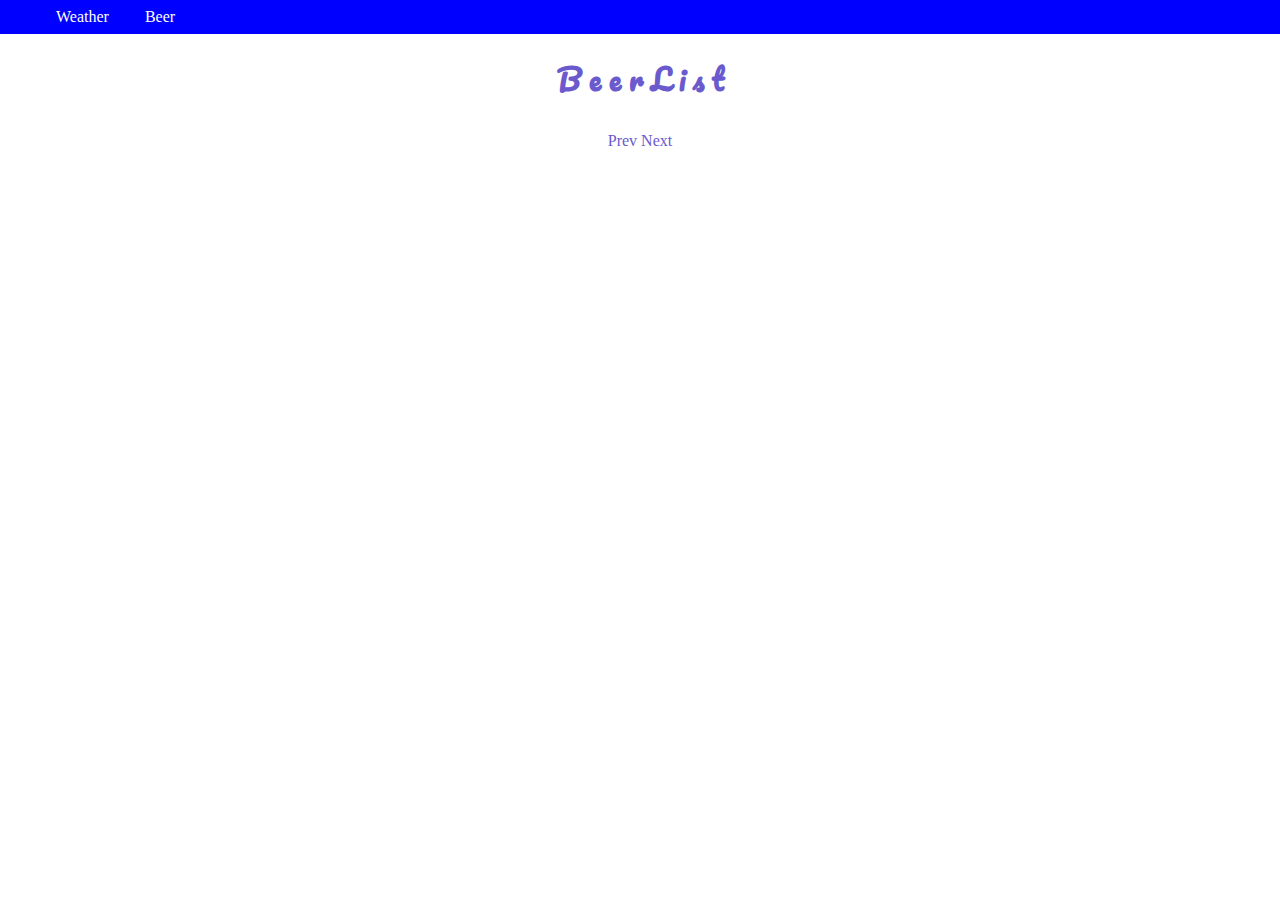
==== beer.html @ c7f310a0 "initial commit" ====
<!DOCTYPE html>
<html lang="en">
  <head>
    <meta charset="UTF-8" />
    <meta name="viewport" content="width=device-width, initial-scale=1.0" />
    <meta http-equiv="X-UA-Compatible" content="ie=edge" />
    <title>Beer List</title>
    <link rel="stylesheet" href="shared.css" />
    <link rel="stylesheet" href="beer.css" />
    <link
      href="https://fonts.googleapis.com/css?family=Pacifico"
      rel="stylesheet"
    />
  </head>
  <body>
    <nav id="main-nav">
      <ul>
        <li><a href="index.html">Weather</a></li>
        <li><a href="beer.html">Beer</a></li>
      </ul>
    </nav>
    <section class="beer-list">
      <h1 class="beer-list__header">B e e r L i s t</h1>
      <nav id="pagination">
        <ul>
          <li id="prev" class="pagination__link">Prev</li>
          <li id="next" class="pagination__link">Next</li>
        </ul>
      </nav>
      <div id="beer-list__results"></div>
    </section>
  </body>
  <script src="beerList.js"></script>
</html>
---- shared.css ----
* {
  box-sizing: border-box;
}
html {
  height: 100%;
}
body {
  height: 100%;
  margin: 0px;
}

#main-nav {
  background: blue;
  width: 100%;
  margin: 0;
}

#main-nav ul {
  margin: 0 0 16px 0;
}

#main-nav li {
  display: inline-block;
  margin: 8px 16px;
  list-style: none;
}

#main-nav li a {
  color: white;
  text-decoration: none;
  cursor: pointer;
}

#main-nav li a:hover,
#main-nav li a:active {
  color: orange;
}
---- beer.css ----
.beer-list__header {
  color: slateblue;
  width: 100%;
  font-size: 1.8rem;
  text-align: center;
  font-family: "Pacifico", cursive;
}

#pagination {
  text-align: center;
}

#pagination ul {
  list-style: none;
  margin: 0;
  padding: 0;
}

#pagination ul li {
  display: inline-block;
  padding: 8px 0px;
}

.pagination__link {
  color: slateblue;
  cursor: pointer;
}
.pagination__link:hover {
  color: slategray;
}

#beer-list__results {
  text-align: center;
}

.beer-list {
  margin: auto;
  width: 100%;
}

.beer {
  list-style: none;
  padding: 0;
  display: inline-block;
  width: 30%;
  vertical-align: top;
}

.beer-name {
  font-weight: sans-serif;
  font-size: 1.5rem;
  margin: 3px;
  text-align: center;
}

.beer-description {
  font-weight: sans-serif;
}
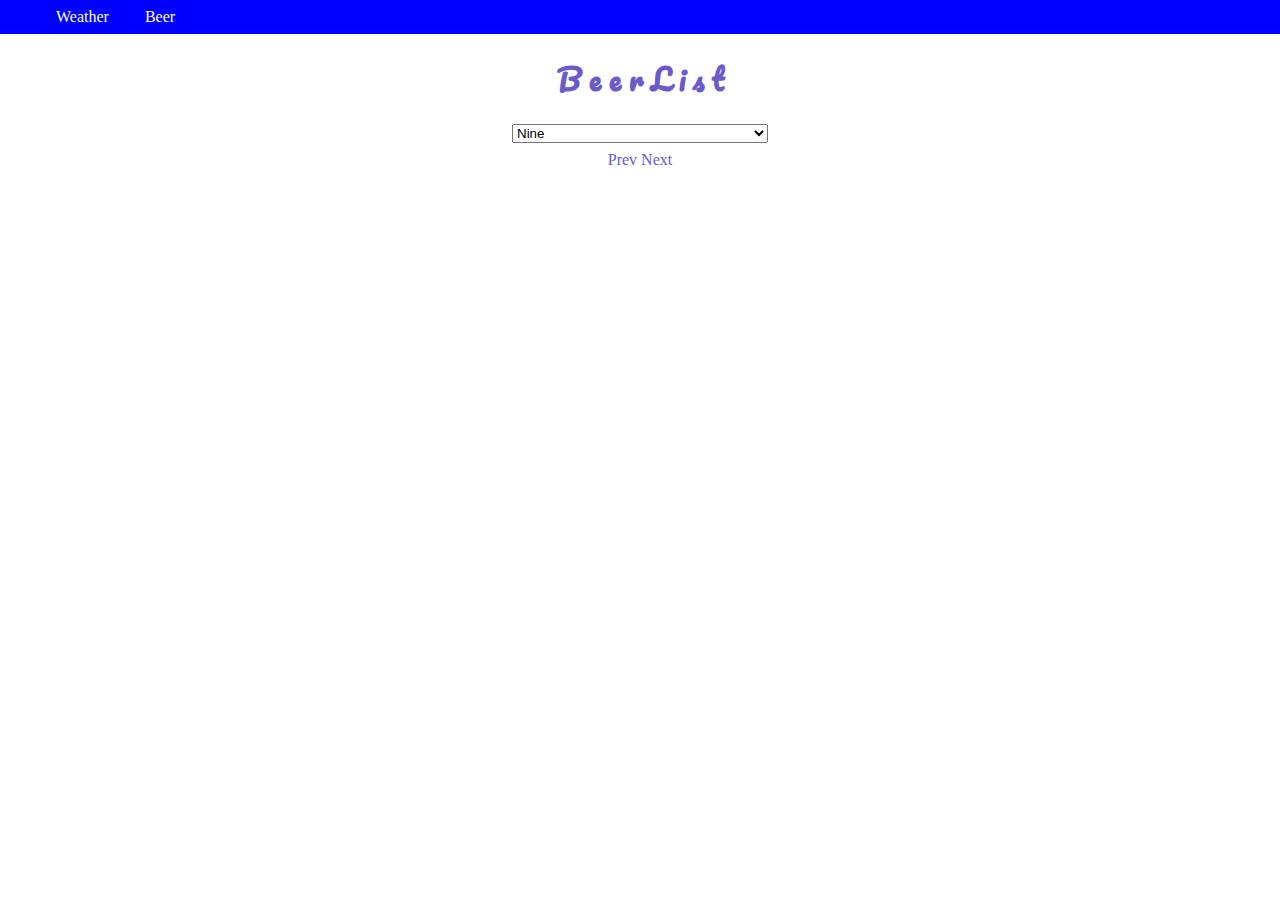
==== commit 3b0f8375: "added item limiter dropdown" ====
--- a/beer.html
+++ b/beer.html
@@ -21,10 +21,16 @@
     </nav>
     <section class="beer-list">
       <h1 class="beer-list__header">B e e r L i s t</h1>
-      <nav id="pagination">
+      <select id="beer-list__item-limit">
+        <option value="3">Three</option>
+        <option value="6">Six</option>
+        <option value="9" selected>Nine</option>
+        <option value="12">Twelve</option>
+      </select>
+      <nav id="beer-list__pagination">
         <ul>
-          <li id="prev" class="pagination__link">Prev</li>
-          <li id="next" class="pagination__link">Next</li>
+          <li id="beer-list__pagination-prev" class="pagination__link">Prev</li>
+          <li id="beer-list__pagination-next" class="pagination__link">Next</li>
         </ul>
       </nav>
       <div id="beer-list__results"></div>
--- a/beer.css
+++ b/beer.css
@@ -6,17 +6,23 @@
   font-family: "Pacifico", cursive;
 }
 
-#pagination {
+#beer-list__item-limit {
+  display: block;
+  margin: auto;
+  width: 20%;
+}
+
+#beer-list__pagination {
   text-align: center;
 }
 
-#pagination ul {
+#beer-list__pagination ul {
   list-style: none;
   margin: 0;
   padding: 0;
 }
 
-#pagination ul li {
+#beer-list__pagination ul li {
   display: inline-block;
   padding: 8px 0px;
 }
